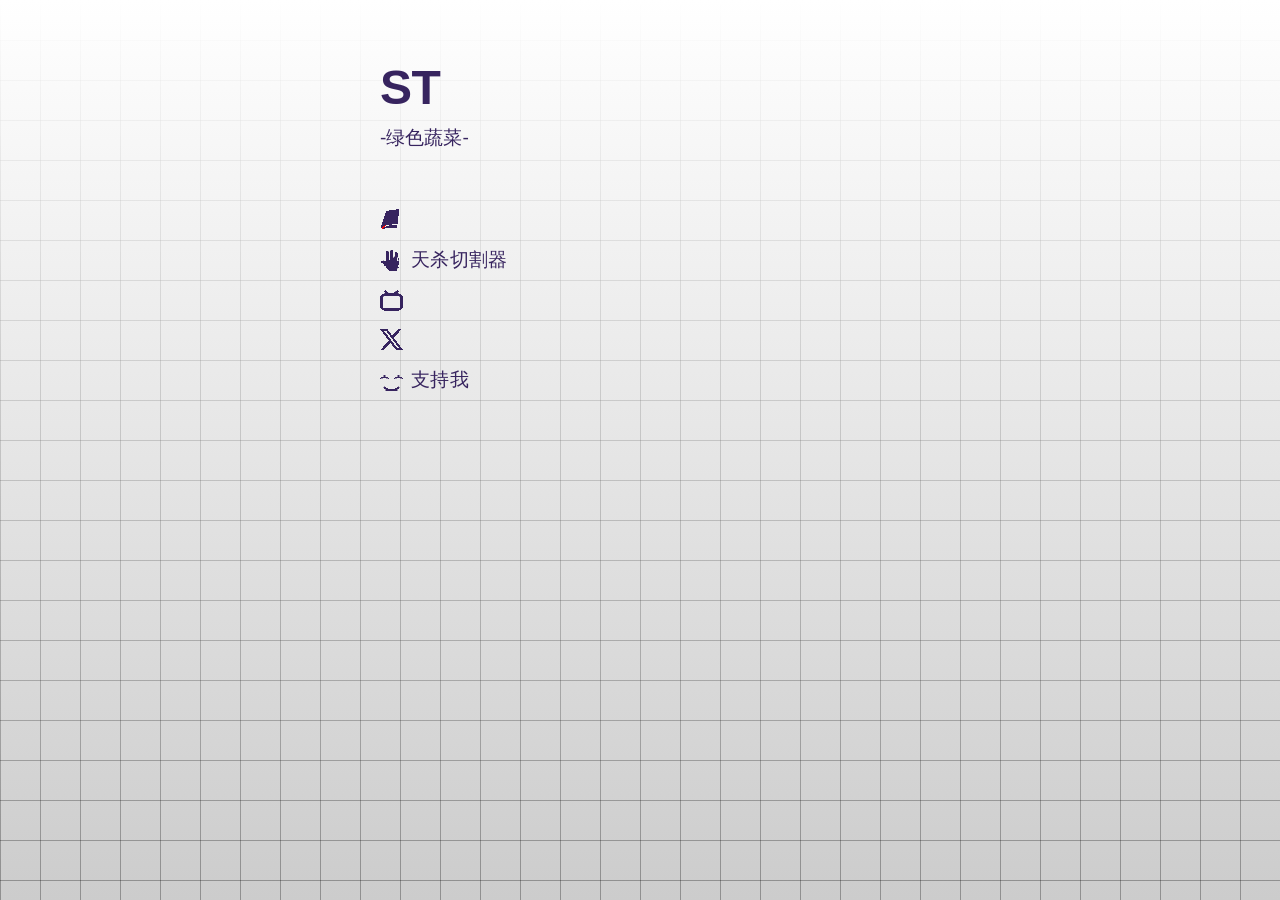
==== index.html @ b831bee1 "Auto upload via script" ====
<!DOCTYPE html>
<html lang="zh-CN">
<head>
    <meta charset="UTF-8">
    <meta name="viewport" content="width=device-width, initial-scale=1.0">
    <title>ST -绿色蔬菜-</title>
<script src="theme.js"></script>
    <style>
        /* ========== CSS 变量（浅色模式默认） ========== */
        :root {
            --bg-color: #ffffff;
            --text-color: #37245f;
            --hover-color: #000000;
            --grad-start: #ffffff;
            --grad-end: #000000;
            --grid-line: rgba(0, 0, 0, 0.3);
            --selection-bg: #000000;
            --selection-text: #ffffff;
            --icon-default: #37245f;
            --icon-hover: #000000;
        }

        /* ========== 深色模式变量 ========== */
        body.dark-mode {
            --bg-color: #1a1a1a;
            --text-color: #e0e0e0;
            --hover-color: #ffffff;
            --grad-start: #1a1a1a;
            --grad-end: #000000;
            --grid-line: rgba(255, 255, 255, 0.15);
            --selection-bg: #ffffff;
            --selection-text: #000000;
            --icon-default: #e0e0e0;
            --icon-hover: #ffffff;
        }

        /* 全局样式 */
        * {
            margin: 0;
            padding: 0;
            box-sizing: border-box;
        }

        body {
            font-family: -apple-system, BlinkMacSystemFont, "Segoe UI", "PingFang SC", "Hiragino Sans GB", "Microsoft YaHei", sans-serif;
            min-height: 100vh;
            background-color: var(--bg-color);
            color: var(--text-color);
            position: relative;
            transition: background-color 0.15s ease, color 0.15s ease;   /* 0.3s → 0.15s */
        }

        /* 背景渐变层：从白到黑，20%强度 */
        body::before {
            content: "";
            position: fixed;
            top: 0;
            left: 0;
            right: 0;
            bottom: 0;
            background: linear-gradient(to bottom, var(--grad-start) 0%, var(--grad-end) 100%);
            opacity: 0.2;
            pointer-events: none;
            z-index: 0;
            transition: background 0.15s ease;                              /* 0.3s → 0.15s */
        }

        /* 背景网格线层：铺满黑色网格，并从下到上线性擦除 */
        body::after {
            content: "";
            position: fixed;
            top: 0;
            left: 0;
            right: 0;
            bottom: 0;
            background-image:
                linear-gradient(to right, var(--grid-line) 1px, transparent 1px),
                linear-gradient(to bottom, var(--grid-line) 1px, transparent 1px);
            background-size: 40px 40px;
            pointer-events: none;
            z-index: 0;
            -webkit-mask-image: linear-gradient(to top, black 0%, transparent 100%);
            mask-image: linear-gradient(to top, black 0%, transparent 100%);
            transition: background-image 0.15s ease;                        /* 0.3s → 0.15s */
        }

        /* 选中文本样式 */
        ::selection {
            background: var(--selection-bg);
            color: var(--selection-text);
        }
        ::-moz-selection {
            background: var(--selection-bg);
            color: var(--selection-text);
        }

        /* 主容器 */
        .container {
            position: relative;
            z-index: 1;
            max-width: 600px;
            margin: 0 auto;
            padding: 60px 40px;
            text-align: left;
        }

        /* 标题 */
        h1 {
            font-size: 3em;
            font-weight: 700;
            margin-bottom: 0.2em;
            letter-spacing: -0.5px;
            color: var(--text-color);
        }

        /* 副标题 */
        .subtitle {
            font-size: 1.2em;
            color: var(--text-color);
            margin-bottom: 3em;
            font-weight: 400;
        }

        /* 按钮组 */
        .button-group {
            display: flex;
            flex-direction: column;
            align-items: flex-start;
            gap: 16px;
        }

        /* 按钮基础样式 */
        .button {
            display: inline-flex;
            align-items: center;
            gap: 8px;
            font-size: 1.2em;
            color: var(--text-color);
            text-decoration: none;
            letter-spacing: 0.3px;
            transition: color 0.15s ease;                                   /* 0.3s → 0.15s */
        }
        .button:hover {
            color: var(--hover-color);
        }

        /* 图标容器 */
        .icon-container {
            position: relative;
            width: 1.2em;
            height: 1.2em;
            flex-shrink: 0;
        }

        /* 主图标层 */
        .icon-mask {
            position: absolute;
            inset: 0;
            width: 100%;
            height: 100%;
            background-color: var(--icon-default);
            mask-size: contain;
            mask-repeat: no-repeat;
            mask-position: center;
            -webkit-mask-size: contain;
            -webkit-mask-repeat: no-repeat;
            -webkit-mask-position: center;
            image-rendering: pixelated;
            image-rendering: -moz-crisp-edges;
            image-rendering: crisp-edges;
            transition: background-color 0.3s ease;                        /* 0.3s → 0.15s */
        }
        .button:hover .icon-mask {
            background-color: var(--icon-hover);
        }

        /* 常驻叠加层 */
        .icon-overlay {
            position: absolute;
            inset: 0;
            width: 100%;
            height: 100%;
            image-rendering: pixelated;
            image-rendering: -moz-crisp-edges;
            image-rendering: crisp-edges;
            pointer-events: none;
        }
    </style>
</head>
<body>
    <div class="container">
        <h1>ST</h1>
        <div class="subtitle">-绿色蔬菜-</div>

        <div class="button-group">
            <!-- 文章 -->
            <a class="button" href="articles.html">
                <span class="icon-container">
                    <span class="icon-mask" style="mask-image: url('book.png'); -webkit-mask-image: url('book.png');"></span>
                    <img class="icon-overlay" src="bookred.png" alt="">
                </span>
            </a>

            <!-- 切割模拟器 -->
            <a class="button" href="https://wwamr.lanzoum.com/iOgcJ42bzn7i" target="_blank">
                <span class="icon-container">
                    <span class="icon-mask" style="mask-image: url('qgq.png'); -webkit-mask-image: url('qgq.png');"></span>
                </span>
                天杀切割器
            </a>

            <!-- B站首页 -->
            <a class="button" href="https://space.bilibili.com/3546387744557738?spm_id_from=333.337.0.0" target="_blank">
                <span class="icon-container">
                    <span class="icon-mask" style="mask-image: url('bilibili.png'); -webkit-mask-image: url('bilibili.png');"></span>
                </span>
            </a>

            <!-- X -->
            <a class="button" href="https://x.com/i/status/2075440775723413893" target="_blank">
                <span class="icon-container">
                    <span class="icon-mask" style="mask-image: url('X.png'); -webkit-mask-image: url('X.png');"></span>
                </span>
            </a>

            <!-- 支持我 -->
            <a class="button" href="https://www.ifdian.net/order/create?user_id=9c51d8d47bff11f1bdbd5254001e7c00&amp;remark=&amp;affiliate_code=" target="_blank">
                <span class="icon-container">
                    <span class="icon-mask" style="mask-image: url('happy.png'); -webkit-mask-image: url('happy.png');"></span>
                </span>
                支持我
            </a>
        </div>
    </div>

    <script src="theme.js"></script>
</body>
</html>
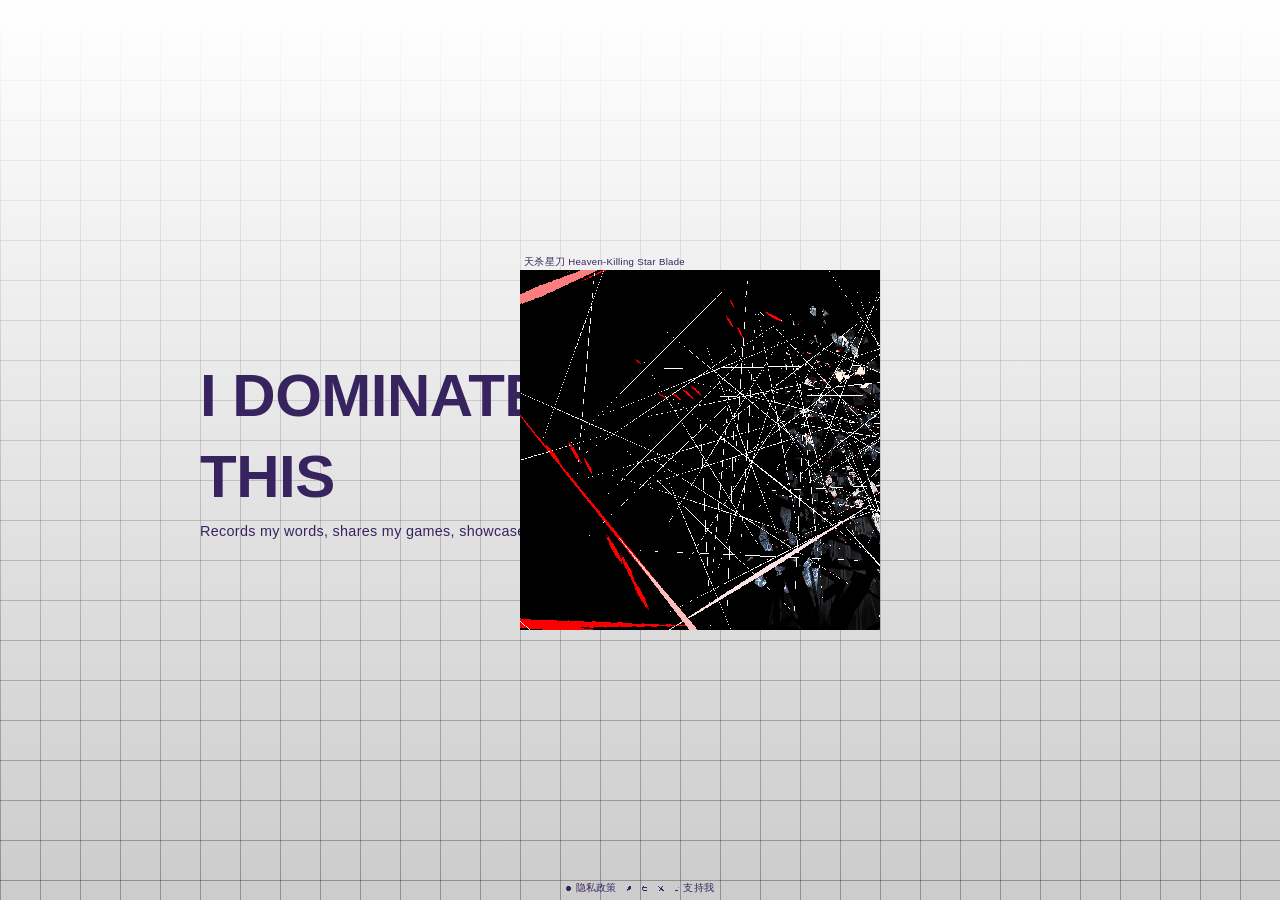
==== commit de82f5fa: "Auto upload via script" ====
--- a/index.html
+++ b/index.html
@@ -4,7 +4,15 @@
     <meta charset="UTF-8">
     <meta name="viewport" content="width=device-width, initial-scale=1.0">
     <title>ST -绿色蔬菜-</title>
-<script src="theme.js"></script>
+    <script>
+        (function() {
+            var savedMode = localStorage.getItem('theme-mode');
+            if (savedMode === 'dark') {
+                document.documentElement.classList.add('dark-mode');
+            }
+        })();
+    </script>
+
     <style>
         /* ========== CSS 变量（浅色模式默认） ========== */
         :root {
@@ -21,7 +29,7 @@
         }
 
         /* ========== 深色模式变量 ========== */
-        body.dark-mode {
+        html.dark-mode {
             --bg-color: #1a1a1a;
             --text-color: #e0e0e0;
             --hover-color: #ffffff;
@@ -34,7 +42,6 @@
             --icon-hover: #ffffff;
         }
 
-        /* 全局样式 */
         * {
             margin: 0;
             padding: 0;
@@ -43,14 +50,23 @@
 
         body {
             font-family: -apple-system, BlinkMacSystemFont, "Segoe UI", "PingFang SC", "Hiragino Sans GB", "Microsoft YaHei", sans-serif;
-            min-height: 100vh;
             background-color: var(--bg-color);
             color: var(--text-color);
             position: relative;
-            transition: background-color 0.15s ease, color 0.15s ease;   /* 0.3s → 0.15s */
-        }
-
-        /* 背景渐变层：从白到黑，20%强度 */
+            overflow: hidden;
+            height: 100vh;
+            transition: background-color 0.15s ease, color 0.15s ease, opacity 0.2s ease;
+            opacity: 1;
+        }
+
+        body.page-fade-out {
+            opacity: 0;
+        }
+        body.page-fade-in {
+            opacity: 1;
+        }
+
+        /* 背景渐变层 */
         body::before {
             content: "";
             position: fixed;
@@ -62,10 +78,10 @@
             opacity: 0.2;
             pointer-events: none;
             z-index: 0;
-            transition: background 0.15s ease;                              /* 0.3s → 0.15s */
-        }
-
-        /* 背景网格线层：铺满黑色网格，并从下到上线性擦除 */
+            transition: background 0.15s ease;
+        }
+
+        /* 背景网格线层 */
         body::after {
             content: "";
             position: fixed;
@@ -81,10 +97,9 @@
             z-index: 0;
             -webkit-mask-image: linear-gradient(to top, black 0%, transparent 100%);
             mask-image: linear-gradient(to top, black 0%, transparent 100%);
-            transition: background-image 0.15s ease;                        /* 0.3s → 0.15s */
-        }
-
-        /* 选中文本样式 */
+            transition: background-image 0.15s ease;
+        }
+
         ::selection {
             background: var(--selection-bg);
             color: var(--selection-text);
@@ -94,65 +109,136 @@
             color: var(--selection-text);
         }
 
-        /* 主容器 */
-        .container {
-            position: relative;
-            z-index: 1;
-            max-width: 600px;
-            margin: 0 auto;
-            padding: 60px 40px;
+        /* ========== 标题组：左侧 200px，垂直居中 ========== */
+        .left-title-group {
+            position: absolute;
+            left: 200px;
+            top: 50%;
+            transform: translateY(-50%);
             text-align: left;
-        }
-
-        /* 标题 */
-        h1 {
-            font-size: 3em;
+            z-index: 5;
+            pointer-events: none;
+        }
+
+        .main-title {
+            font-size: 3.75em;
             font-weight: 700;
+            letter-spacing: -0.5px;
+            color: var(--text-color);
             margin-bottom: 0.2em;
-            letter-spacing: -0.5px;
-            color: var(--text-color);
-        }
-
-        /* 副标题 */
-        .subtitle {
-            font-size: 1.2em;
-            color: var(--text-color);
-            margin-bottom: 3em;
+        }
+
+        .sub-title {
+            font-size: 0.9em;
+            color: var(--text-color);
             font-weight: 400;
-        }
-
-        /* 按钮组 */
-        .button-group {
+            letter-spacing: 0.3px;
+        }
+
+        /* ========== TS 图片入口：右侧垂直居中 ========== */
+        .game-entry {
+            position: absolute;
+            right: 400px;
+            top: 50%;
+            transform: translateY(-50%);
+            display: inline-block;
+            text-decoration: none;
+            z-index: 5;
+        }
+
+        .game-entry img {
+            display: block;
+            width: 360px;
+            height: 360px;
+            object-fit: cover;
+            border: none;
+            border-radius: 0;
+            image-rendering: pixelated;
+            image-rendering: -moz-crisp-edges;
+            image-rendering: crisp-edges;
+            transition: border 0.15s ease;
+        }
+
+        /* 悬停时：白色描边 + 黑色外描边 */
+        .game-entry:hover img {
+            border: 1px solid #ffffff;
+            outline: 1px solid #000000;
+            outline-offset: 1px;
+        }
+
+        .game-label {
+            position: absolute;
+            top: -1.5em;
+            left: 0px;
+            font-size: 0.6em;
+            color: var(--text-color);
+            padding: 0 4px;
+            letter-spacing: 0.3px;
+            pointer-events: none;
+            z-index: 3;
+            transition: color 0.15s ease;
+        }
+
+        .game-entry:hover .game-label {
+            color: var(--hover-color);
+        }
+
+        /* 内部底部横条：固定白色 */
+        .game-entry .bottom-bar {
+            position: absolute;
+            bottom: 0;
+            left: 0;
+            right: 0;
+            height: 4px;
+            background-color: #ffffff;
+            opacity: 0;
+            transition: opacity 0.15s ease;
+            pointer-events: none;
+            z-index: 2;
+        }
+
+        .game-entry:hover .bottom-bar {
+            opacity: 1;
+        }
+
+        /* ========== 底部按钮组（固定） ========== */
+        .bottom-button-group {
+            position: fixed;
+            bottom: 0;
+            left: 50%;
+            transform: translateX(-50%);
             display: flex;
-            flex-direction: column;
-            align-items: flex-start;
-            gap: 16px;
-        }
-
-        /* 按钮基础样式 */
+            flex-wrap: wrap;
+            justify-content: center;
+            align-items: center;
+            gap: 10px;
+            padding: 0 10px 5px;
+            z-index: 10;
+            max-width: 100%;
+            width: auto;
+        }
+
         .button {
             display: inline-flex;
             align-items: center;
-            gap: 8px;
-            font-size: 1.2em;
+            gap: 4px;
+            font-size: 0.6em;
             color: var(--text-color);
             text-decoration: none;
-            letter-spacing: 0.3px;
-            transition: color 0.15s ease;                                   /* 0.3s → 0.15s */
+            letter-spacing: 0.15px;
+            transition: color 0.15s ease;
         }
         .button:hover {
             color: var(--hover-color);
         }
 
-        /* 图标容器 */
         .icon-container {
             position: relative;
-            width: 1.2em;
-            height: 1.2em;
+            width: 0.6em;
+            height: 0.6em;
             flex-shrink: 0;
         }
 
-        /* 主图标层 */
         .icon-mask {
             position: absolute;
             inset: 0;
@@ -168,13 +254,12 @@
             image-rendering: pixelated;
             image-rendering: -moz-crisp-edges;
             image-rendering: crisp-edges;
-            transition: background-color 0.3s ease;                        /* 0.3s → 0.15s */
+            transition: background-color 0.15s ease;
         }
         .button:hover .icon-mask {
             background-color: var(--icon-hover);
         }
 
-        /* 常驻叠加层 */
         .icon-overlay {
             position: absolute;
             inset: 0;
@@ -188,51 +273,57 @@
     </style>
 </head>
 <body>
-    <div class="container">
-        <h1>ST</h1>
-        <div class="subtitle">-绿色蔬菜-</div>
-
-        <div class="button-group">
-            <!-- 文章 -->
-            <a class="button" href="articles.html">
-                <span class="icon-container">
-                    <span class="icon-mask" style="mask-image: url('book.png'); -webkit-mask-image: url('book.png');"></span>
-                    <img class="icon-overlay" src="bookred.png" alt="">
-                </span>
-            </a>
-
-            <!-- 切割模拟器 -->
-            <a class="button" href="https://wwamr.lanzoum.com/iOgcJ42bzn7i" target="_blank">
-                <span class="icon-container">
-                    <span class="icon-mask" style="mask-image: url('qgq.png'); -webkit-mask-image: url('qgq.png');"></span>
-                </span>
-                天杀切割器
-            </a>
-
-            <!-- B站首页 -->
-            <a class="button" href="https://space.bilibili.com/3546387744557738?spm_id_from=333.337.0.0" target="_blank">
-                <span class="icon-container">
-                    <span class="icon-mask" style="mask-image: url('bilibili.png'); -webkit-mask-image: url('bilibili.png');"></span>
-                </span>
-            </a>
-
-            <!-- X -->
-            <a class="button" href="https://x.com/i/status/2075440775723413893" target="_blank">
-                <span class="icon-container">
-                    <span class="icon-mask" style="mask-image: url('X.png'); -webkit-mask-image: url('X.png');"></span>
-                </span>
-            </a>
-
-            <!-- 支持我 -->
-            <a class="button" href="https://www.ifdian.net/order/create?user_id=9c51d8d47bff11f1bdbd5254001e7c00&amp;remark=&amp;affiliate_code=" target="_blank">
-                <span class="icon-container">
-                    <span class="icon-mask" style="mask-image: url('happy.png'); -webkit-mask-image: url('happy.png');"></span>
-                </span>
-                支持我
-            </a>
-        </div>
+    <!-- 标题组：左侧 200px，垂直居中 -->
+    <div class="left-title-group">
+        <h1 class="main-title">I DOMINATE ALL</h1>
+        <h1 class="main-title">THIS</h1>
+        <p class="sub-title">Records my words, shares my games, showcases my homepage.</p>
     </div>
 
+    <!-- TS 图片入口：右侧垂直居中 -->
+    <a class="game-entry" href="https://wwamr.lanzoum.com/iOgcJ42bzn7i" target="_blank">
+        <span class="game-label">天杀星刀 Heaven-Killing Star Blade</span>
+        <img src="ts.png" alt="天杀切割器">
+        <span class="bottom-bar"></span>
+    </a>
+
+    <!-- 底部固定按钮组：隐私政策、文章、B站、X、支持我 -->
+    <div class="bottom-button-group">
+        <a class="button" href="privacy.html">
+            <span class="icon-container">
+                <span class="icon-mask" style="mask-image: url('infor.png'); -webkit-mask-image: url('infor.png');"></span>
+            </span>
+            隐私政策
+        </a>
+
+        <a class="button" href="articles.html">
+            <span class="icon-container">
+                <span class="icon-mask" style="mask-image: url('book.png'); -webkit-mask-image: url('book.png');"></span>
+                <img class="icon-overlay" src="bookred.png" alt="">
+            </span>
+        </a>
+
+        <a class="button" href="https://space.bilibili.com/3546387744557738?spm_id_from=333.337.0.0" target="_blank">
+            <span class="icon-container">
+                <span class="icon-mask" style="mask-image: url('bilibili.png'); -webkit-mask-image: url('bilibili.png');"></span>
+            </span>
+        </a>
+
+        <a class="button" href="https://x.com/i/status/2075440775723413893" target="_blank">
+            <span class="icon-container">
+                <span class="icon-mask" style="mask-image: url('X.png'); -webkit-mask-image: url('X.png');"></span>
+            </span>
+        </a>
+
+        <a class="button" href="https://www.ifdian.net/order/create?user_id=9c51d8d47bff11f1bdbd5254001e7c00&amp;remark=&amp;affiliate_code=" target="_blank">
+            <span class="icon-container">
+                <span class="icon-mask" style="mask-image: url('happy.png'); -webkit-mask-image: url('happy.png');"></span>
+            </span>
+            支持我
+        </a>
+    </div>
+
     <script src="theme.js"></script>
+    <script src="page-transition.js"></script>
 </body>
 </html>
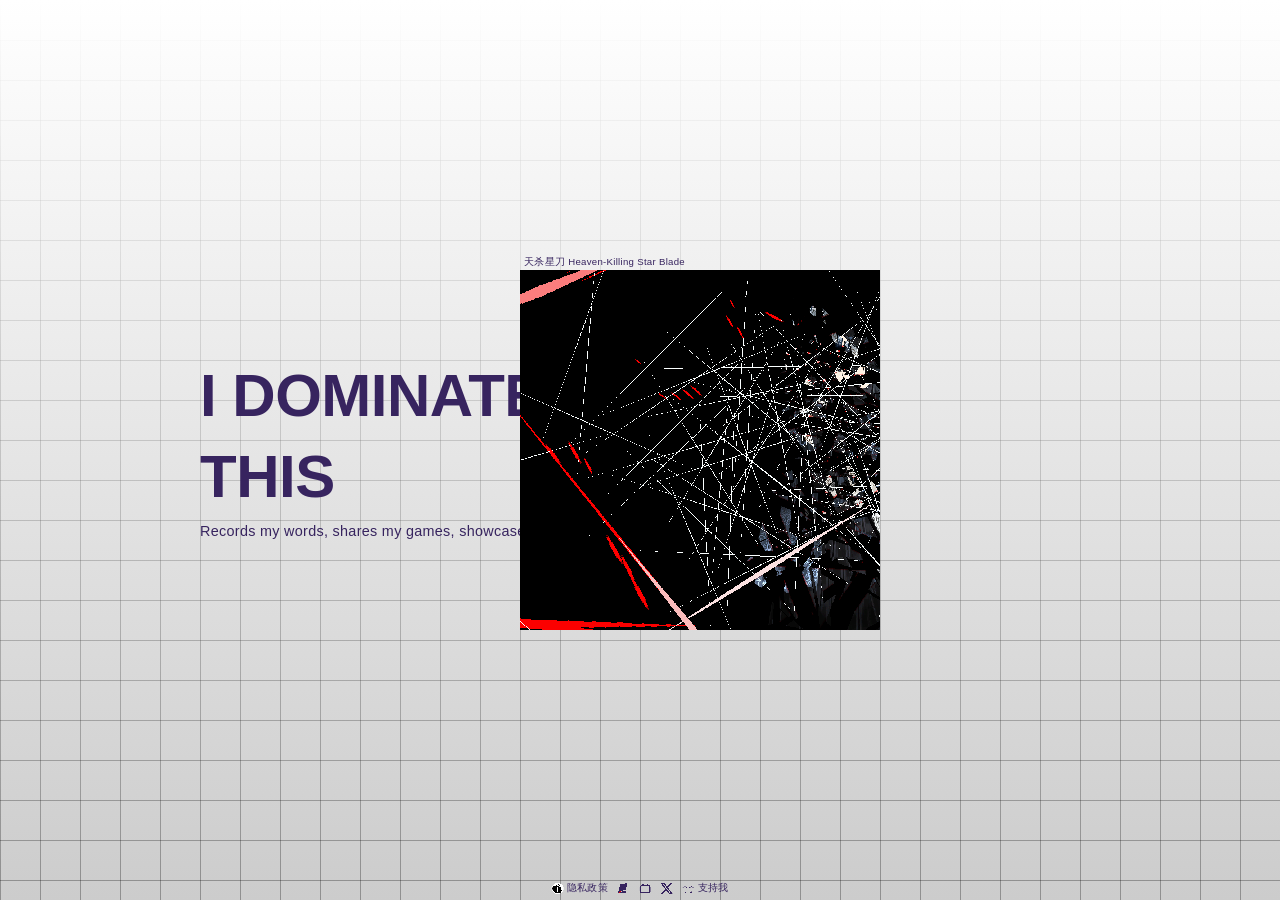
==== commit 37b7e736: "Auto upload via script" ====
--- a/index.html
+++ b/index.html
@@ -135,7 +135,7 @@
             letter-spacing: 0.3px;
         }
 
-        /* ========== TS 图片入口：右侧垂直居中 ========== */
+        /* ========== TS 图片入口：右侧垂直居中，无上移 ========== */
         .game-entry {
             position: absolute;
             right: 400px;
@@ -159,7 +159,6 @@
             transition: border 0.15s ease;
         }
 
-        /* 悬停时：白色描边 + 黑色外描边 */
         .game-entry:hover img {
             border: 1px solid #ffffff;
             outline: 1px solid #000000;
@@ -183,7 +182,6 @@
             color: var(--hover-color);
         }
 
-        /* 内部底部横条：固定白色 */
         .game-entry .bottom-bar {
             position: absolute;
             bottom: 0;
@@ -232,13 +230,15 @@
             color: var(--hover-color);
         }
 
+        /* 图标容器：放大一倍 */
         .icon-container {
             position: relative;
-            width: 0.6em;
-            height: 0.6em;
+            width: 1.2em;      /* 原 0.6em × 2 */
+            height: 1.2em;
             flex-shrink: 0;
         }
 
+        /* 使用 mask 上色的图标 */
         .icon-mask {
             position: absolute;
             inset: 0;
@@ -260,6 +260,18 @@
             background-color: var(--icon-hover);
         }
 
+        /* 直接显示原图的图标（如 infor.png） */
+        .icon-img {
+            display: block;
+            width: 100%;
+            height: 100%;
+            object-fit: contain;
+            image-rendering: pixelated;
+            image-rendering: -moz-crisp-edges;
+            image-rendering: crisp-edges;
+            pointer-events: none;
+        }
+
         .icon-overlay {
             position: absolute;
             inset: 0;
@@ -291,7 +303,8 @@
     <div class="bottom-button-group">
         <a class="button" href="privacy.html">
             <span class="icon-container">
-                <span class="icon-mask" style="mask-image: url('infor.png'); -webkit-mask-image: url('infor.png');"></span>
+                <!-- 隐私政策图标：直接显示原图，不上色 -->
+                <img class="icon-img" src="infor.png" alt="隐私政策">
             </span>
             隐私政策
         </a>
